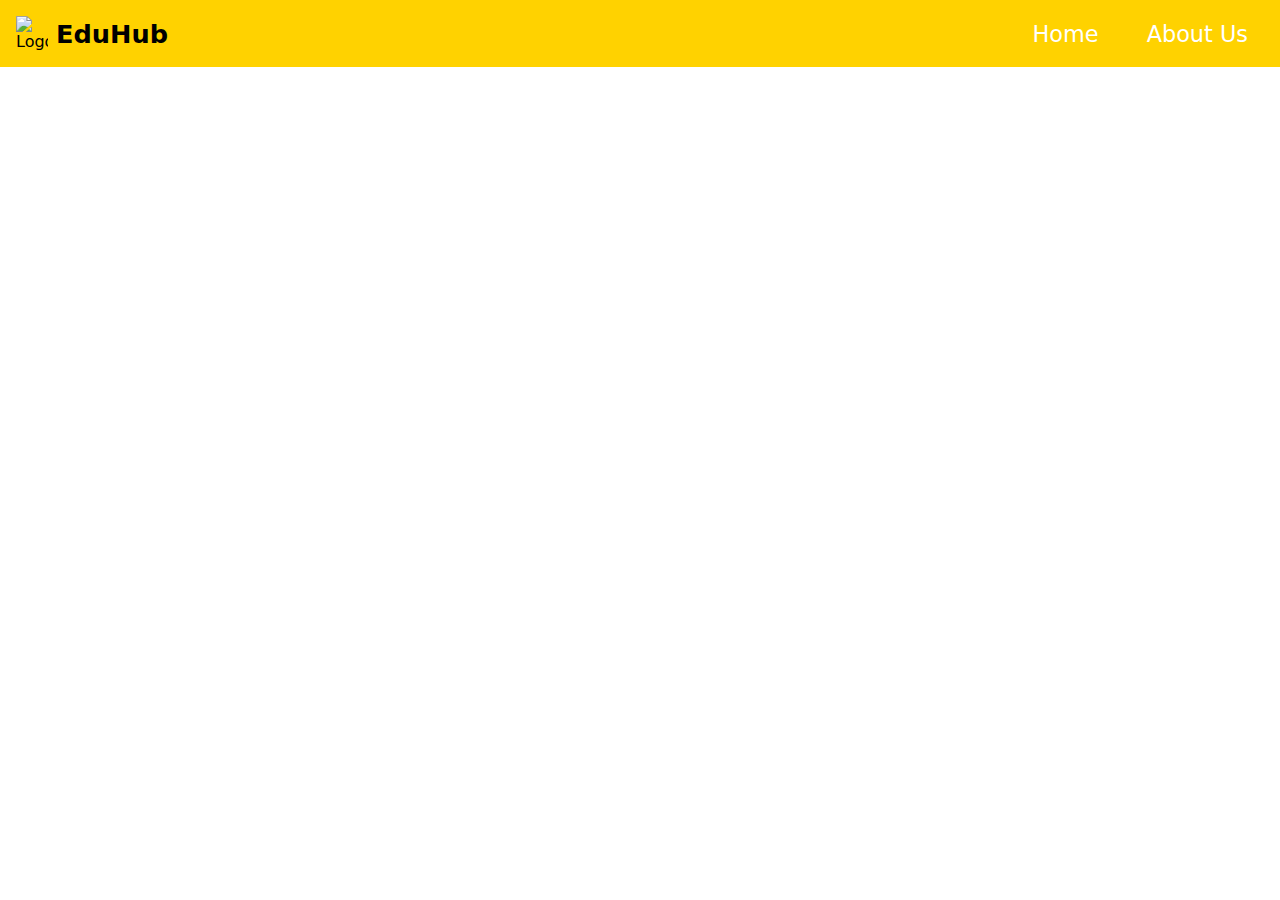
==== header.html @ c38e927f "EduHub (V1.2)" ====
<!DOCTYPE html>
<html lang="en">
<head>
  <meta charset="UTF-8">
  <meta name="viewport" content="width=device-width, initial-scale=1.0">
  <title>Header Chatgpt</title>

  <style>
    * {
    margin: 0;
    padding: 0;
    font-family: Inter, system-ui, -apple-system, BlinkMacSystemFont, 'Segoe UI', Roboto, Oxygen, Ubuntu, Cantarell, 'Open Sans', 'Helvetica Neue', sans-serif;
    }

    .header {
  background-color: rgb(255, 210, 0);
  display: flex;
  justify-content: space-between;
  align-items: center;
  padding: 1rem;
}

.logo {
  display: flex;
  align-items: center;
}

.logo-image {
  width: 2rem;
  height: auto;
  margin-right: 0.5rem;
}

.logo-name {
  font-size: 1.6rem;
  font-weight: bold;
}

.navigation {
  text-align: end;
}

.menu-toggle {
  display: none;
}

.menu-icon {
  display: none;
  cursor: pointer;
  padding: 0.5rem;
}

.menu-icon span {
  display: block;
  width: 20px;
  height: 3px;
  background-color: #fff;
  margin-bottom: 4px;
  transition: background-color 0.3s ease;
}

.nav-list {
  list-style: none;
  margin: 0;
  padding: 0;
  display: flex;
  align-items: center;
}

.nav-list li {
  margin-left: 1rem;
}

.nav-list li:first-child {
  margin-left: 0;
}

.nav-list li a {
  color: #fff;
  text-decoration: none;
  font-size: 1.4rem;
  padding: 0.5rem 1rem;
  border-radius: 0.3rem;
  transition: background-color 0.3s ease;
}

.nav-list li a:hover {
  background-color: #fff;
  color: rgb(255, 210, 0);
}

/* Media query for mobile devices */
@media (max-width: 768px) {
  .menu-icon {
    display: block;
  }

  .nav-list {
    display: none;
  }

  .menu-toggle:checked + .nav-list {
    display: flex;
    flex-direction: column;
  }
}



  </style>
</head>
<body>
  <header class="header">
    <div class="logo">
      <img src="path_to_your_logo.png" alt="Logo" class="logo-image">
      <span class="logo-name">EduHub</span>
    </div>
    <nav class="navigation">
      <input type="checkbox" id="menu-toggle" class="menu-toggle">
      <label for="menu-toggle" class="menu-icon">
        <span></span>
        <span></span>
        <span></span>
      </label>
      <ul class="nav-list">
        <li><a href="#">Home</a></li>
        <li><a href="#">About Us</a></li>
      </ul>
    </nav>
  </header>
  
    
  
  
</body>
</html>
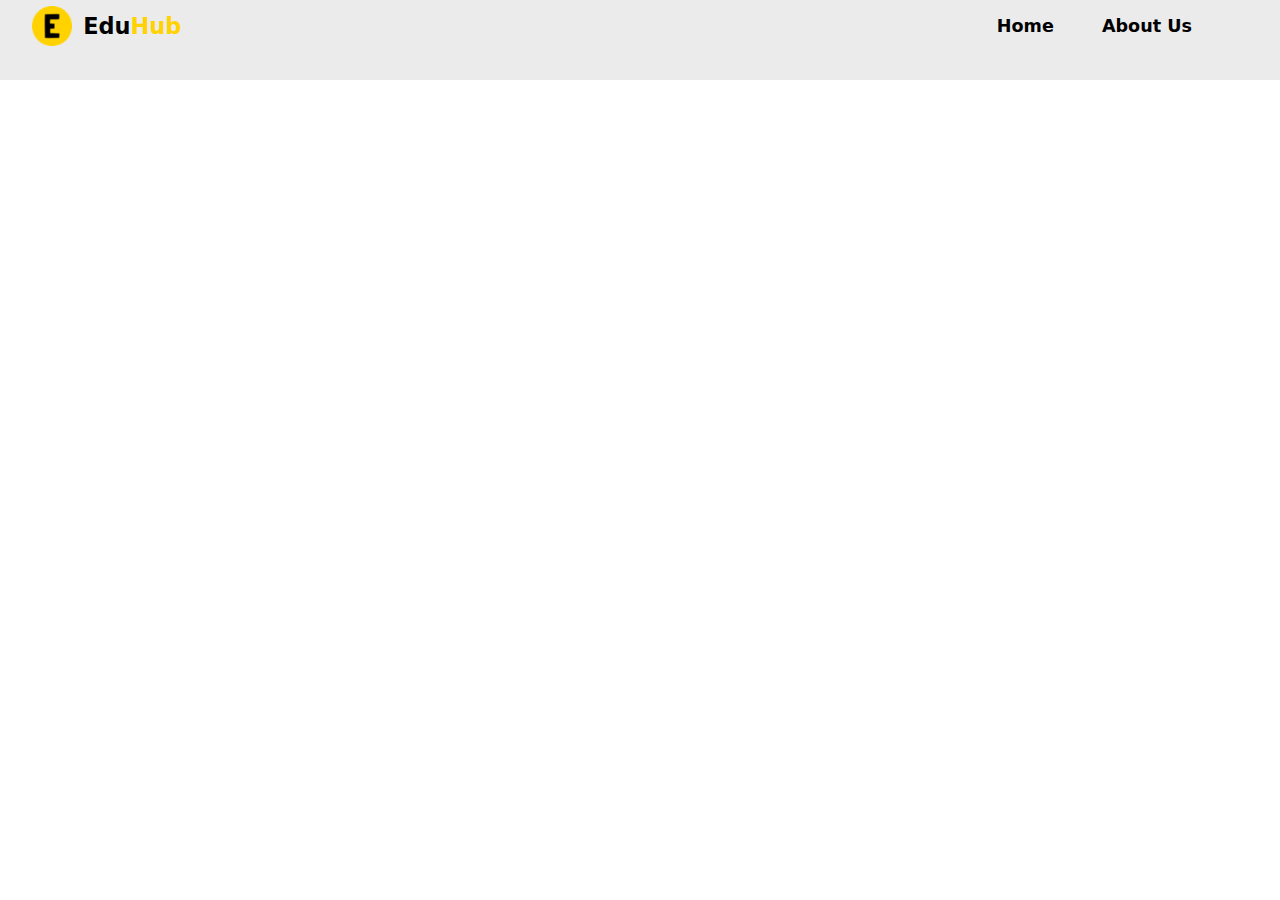
==== commit e6ee44f2: "Add files via upload" ====
--- a/header.html
+++ b/header.html
@@ -1,136 +1,140 @@
-<!DOCTYPE html>
-<html lang="en">
-<head>
-  <meta charset="UTF-8">
-  <meta name="viewport" content="width=device-width, initial-scale=1.0">
-  <title>Header Chatgpt</title>
-
-  <style>
-    * {
-    margin: 0;
-    padding: 0;
-    font-family: Inter, system-ui, -apple-system, BlinkMacSystemFont, 'Segoe UI', Roboto, Oxygen, Ubuntu, Cantarell, 'Open Sans', 'Helvetica Neue', sans-serif;
-    }
-
-    .header {
-  background-color: rgb(255, 210, 0);
-  display: flex;
-  justify-content: space-between;
-  align-items: center;
-  padding: 1rem;
-}
-
-.logo {
-  display: flex;
-  align-items: center;
-}
-
-.logo-image {
-  width: 2rem;
-  height: auto;
-  margin-right: 0.5rem;
-}
-
-.logo-name {
-  font-size: 1.6rem;
-  font-weight: bold;
-}
-
-.navigation {
-  text-align: end;
-}
-
-.menu-toggle {
-  display: none;
-}
-
-.menu-icon {
-  display: none;
-  cursor: pointer;
-  padding: 0.5rem;
-}
-
-.menu-icon span {
-  display: block;
-  width: 20px;
-  height: 3px;
-  background-color: #fff;
-  margin-bottom: 4px;
-  transition: background-color 0.3s ease;
-}
-
-.nav-list {
-  list-style: none;
-  margin: 0;
-  padding: 0;
-  display: flex;
-  align-items: center;
-}
-
-.nav-list li {
-  margin-left: 1rem;
-}
-
-.nav-list li:first-child {
-  margin-left: 0;
-}
-
-.nav-list li a {
-  color: #fff;
-  text-decoration: none;
-  font-size: 1.4rem;
-  padding: 0.5rem 1rem;
-  border-radius: 0.3rem;
-  transition: background-color 0.3s ease;
-}
-
-.nav-list li a:hover {
-  background-color: #fff;
-  color: rgb(255, 210, 0);
-}
-
-/* Media query for mobile devices */
-@media (max-width: 768px) {
-  .menu-icon {
-    display: block;
-  }
-
-  .nav-list {
-    display: none;
-  }
-
-  .menu-toggle:checked + .nav-list {
-    display: flex;
-    flex-direction: column;
-  }
-}
-
-
-
-  </style>
-</head>
-<body>
-  <header class="header">
-    <div class="logo">
-      <img src="path_to_your_logo.png" alt="Logo" class="logo-image">
-      <span class="logo-name">EduHub</span>
-    </div>
-    <nav class="navigation">
-      <input type="checkbox" id="menu-toggle" class="menu-toggle">
-      <label for="menu-toggle" class="menu-icon">
-        <span></span>
-        <span></span>
-        <span></span>
-      </label>
-      <ul class="nav-list">
-        <li><a href="#">Home</a></li>
-        <li><a href="#">About Us</a></li>
-      </ul>
-    </nav>
-  </header>
-  
-    
-  
-  
-</body>
+<!DOCTYPE html>
+<html lang="en">
+<head>
+  <meta charset="UTF-8">
+  <meta name="viewport" content="width=device-width, initial-scale=1.0">
+  <title>Header Chatgpt</title>
+
+  <style>
+    * {
+  margin: 0;
+  padding: 0;
+  font-family: Inter, system-ui, -apple-system, BlinkMacSystemFont, 'Segoe UI', Roboto, Oxygen, Ubuntu, Cantarell, 'Open Sans', 'Helvetica Neue', sans-serif;
+}
+
+.header {
+  width: 100%;
+  height: 5rem;
+  background-color: rgb(235, 235, 235);
+}
+
+.header-container {
+  display: flex;
+  align-items: center;
+  justify-content: space-between;
+  padding: 0 2rem; /* Add some padding to the header */
+}
+
+.logo-container {
+  display: flex;
+  align-items: center;
+}
+
+.logo {
+  width: 2.5rem;
+  cursor: pointer;
+}
+
+.logo-name {
+  margin-left: 0.7rem;
+  font-weight: bold;
+  font-size: 1.4rem;
+}
+
+nav ul {
+  display: flex;
+}
+
+nav ul li {
+  padding: 1rem 1.5rem; /* Reduce the padding for mobile devices */
+  list-style-type: none;
+}
+
+nav ul li a {
+  text-decoration: none;
+  color: black;
+  font-weight: bold;
+  font-size: 1.1rem;
+  cursor: pointer;
+}
+
+nav ul li a:hover {
+  color: rgb(255, 210, 0);
+  transition: 0.4s;
+  font-size: 1.15rem;
+}
+
+.navigation-bar {
+  margin-right: 2rem;
+}
+
+span {
+  color: rgb(255, 210, 0);
+}
+
+/* Media query for iPhones with a viewport width of 375px */
+@media only screen and (max-width: 375px) {
+  .header-container {
+    flex-direction: column;
+    align-items: center;
+    padding: 1rem; /* Adjust the padding for mobile devices */
+  }
+
+  .logo-container {
+    margin-bottom: 1rem; /* Add some spacing between logo and navigation for mobile */
+  }
+
+  .logo {
+    margin-left: 0; /* Center the logo on mobile devices */
+  }
+
+  .logo-name {
+    margin-left: 0; /* Center the logo name on mobile devices */
+  }
+
+  nav {
+    margin-top: 1rem; /* Add some spacing between logo and navigation for mobile */
+  }
+
+  nav ul {
+    flex-direction: row; /* Display navigation items horizontally on mobile */
+    justify-content: space-between; /* Space items evenly */
+    width: 100%; /* Take full width */
+  }
+
+  nav ul li {
+    padding: 0; /* Remove the padding for mobile devices */
+  }
+
+  .navigation-bar {
+    margin-right: 0; /* Remove the margin for mobile devices */
+  }
+}
+
+  </style>
+
+</head>
+<body>
+
+  <div class="header">
+    <div class="header-container">
+      <div class="logo-container">
+        <img src="assets/logo.ico" class="logo">
+        <div class="logo-name">Edu<span>Hub</span></div>
+      </div>
+      <nav class="navigation-bar">
+        <ul>
+          <li><a href="#">Home</a></li>
+          <li><a href="#">About Us</a></li>
+        </ul>
+      </nav>
+    </div>
+  </div>
+  
+  
+  
+    
+  
+  
+</body>
 </html>